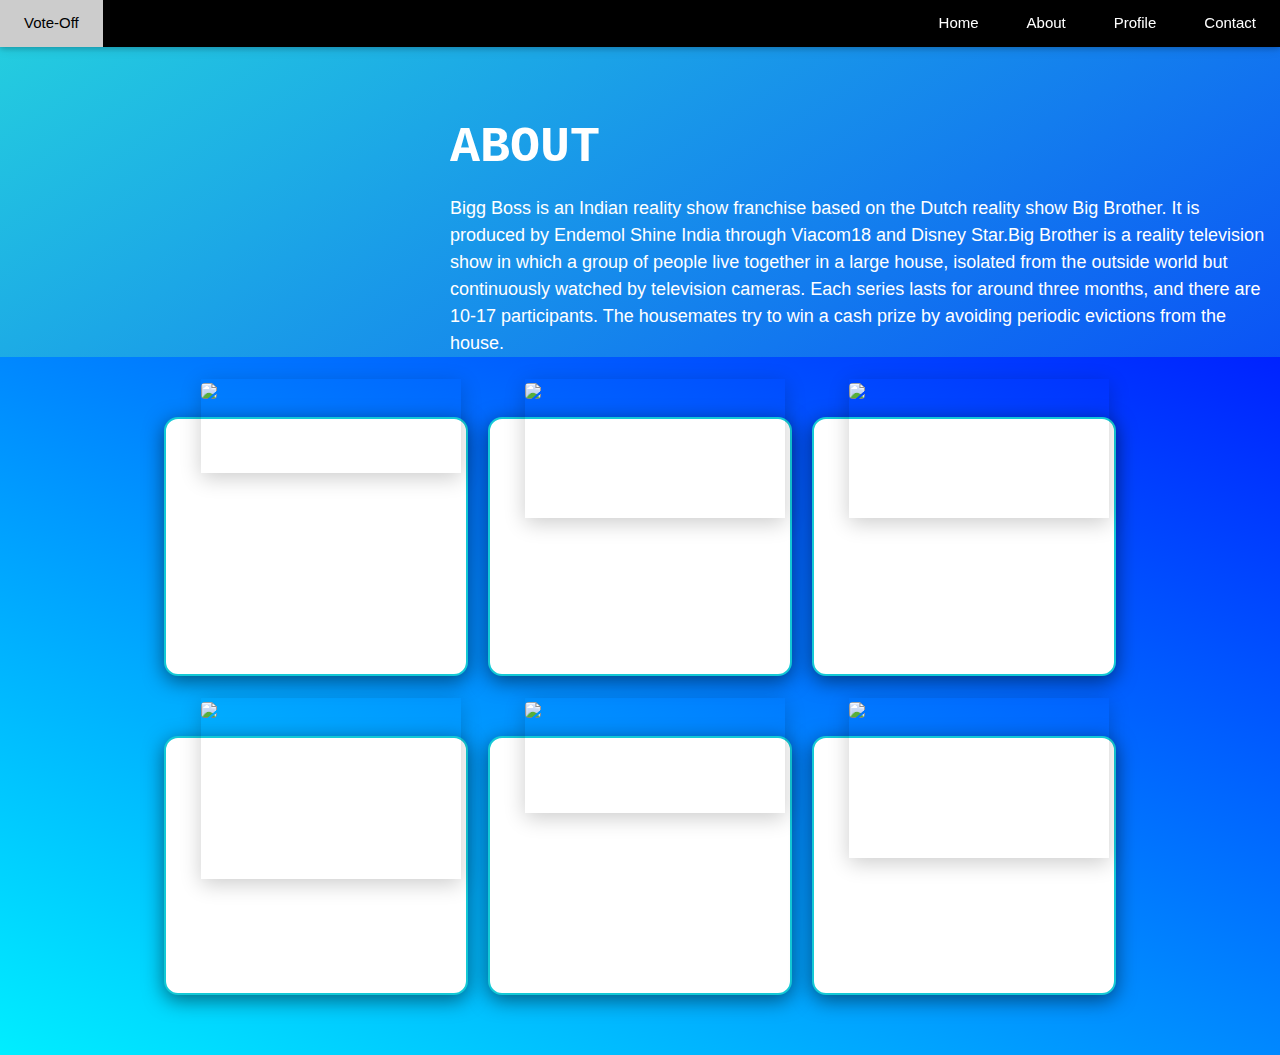
==== BiggBoss.html @ 57089986 "Add files via upload" ====
<!DOCTYPE html>
<html lang="en">

<head>
  <meta charset="UTF-8">
  <meta http-equiv="X-UA-Compatible" content="IE=edge">
  <meta name="viewport" content="width=device-width, initial-scale=1.0">
  <link rel="stylesheet" href="https://www.w3schools.com/w3css/4/w3.css">
  <link rel="stylesheet" href="https://cdnjs.cloudflare.com/ajax/libs/font-awesome/4.7.0/css/font-awesome.min.css">
  <link rel="stylesheet" href="Colors.css">
  <link rel="stylesheet" href="BiggBoss.css">
  <title>Bigg Boss</title>
</head>

<body>
  <div>
    <header class="header" id="top">
      <div class="w3-top">
        <div class="w3-bar w3-black w3-card header">
          <a href="#top" class="w3-bar-item w3-button w3-padding-large ">Vote-Off</a>
          <span class="w3-right">
            <a href="#home" class="w3-bar-item w3-button w3-padding-large w3-hide-small">Home</a>
            <a href="#about" class="w3-bar-item w3-button w3-padding-large w3-hide-small">About</a>
            <a href="#profile" class="w3-bar-item w3-button w3-padding-large w3-hide-small">Profile</a>
            <a href="#contact" class="w3-bar-item w3-button w3-padding-large w3-hide-small">Contact</a>
          </span>
        </div>
      </div>
    </header>
  </div>
  <div class="background">
    <div class="About">
      <h1>ABOUT</h1>
      <p>Bigg Boss is an Indian reality show franchise based on the Dutch reality show Big Brother. It is produced
        by Endemol Shine India through Viacom18 and Disney Star.Big Brother is a reality television show in
        which a group of people live together in a large house, isolated from the outside world but continuously
        watched by television cameras. Each series lasts for around three months, and there are 10-17
        participants. The housemates try to win a cash prize by avoiding periodic evictions from the house. </p>
    </div>
    <div class="flex">
      <div class="container">
        <div class="card">
          <div class="img-box">
            <img
              src="https://encrypted-tbn0.gstatic.com/images?q=tbn:ANd9GcTP8KAjsacisPRwODdhCOnqPoJTTlLxGeVx0dvcm0oXTEIuWvv5" />
          </div>
          <div class="content">
            <h2>Sehnaaz Kaur Gill</h2>
            <p class="text">An Indian actress, model and singer who works in Punjabi and Hindi television and films. She
              began her modelling career with the 2015 music video Shiv Di Kitaab.</p>
            <input class="btn" type="button" value="Vote">
          </div>

        </div>
        <div class="card">
          <div class="img-box">
            <img
              src="https://scontent.fixc1-5.fna.fbcdn.net/v/t1.6435-9/165121278_294507785368492_5939304613588997506_n.jpg?_nc_cat=109&ccb=1-7&_nc_sid=09cbfe&_nc_ohc=y3tTLRgJn3wAX-xAnHL&_nc_ht=scontent.fixc1-5.fna&oh=00_AfAuqtaycbBj9sSvaS_yvBQk-d1uGMpZchCviZZGx9W_wQ&oe=646C42E1" />
          </div>
          <div class="content">
            <h2>Siddarth Shukla</h2>
            <p class="text">An Indian actor, host and model who appeared in Hindi television and films. He was known for
              his roles in Balika Vadhu, Broken But Beautiful 3 and Dil Se Dil Tak.</p>
            <input class="btn" type="button" value="Vote">
          </div>
        </div>
        <div class="card">
          <div class="img-box">
            <img
              src="https://scontent.fbom3-2.fna.fbcdn.net/v/t1.6435-9/120758702_196944638455225_5682649217811473578_n.jpg?_nc_cat=100&ccb=1-7&_nc_sid=09cbfe&_nc_ohc=zMhzI1jjwqcAX8Aps6q&_nc_ht=scontent.fbom3-2.fna&oh=00_AfBn6iUoUYip5XOFSwaUe-YcXpAFSF27dTa0cDyzKvcSnw&oe=646EECE9" />
          </div>
          <div class="content">
            <h2>Mahira Sharma</h2>
            <p class="text">Mahira Sharma is a popular Indian model, film and television actress who has acted in Hindi
              language films and TV serials. She has also appeared in Hindi language reality shows.</p>
            <input class="btn" type="button" value="Vote">
          </div>
        </div>
        <div class="card">
          <div class="img-box">
            <img src="https://images.news18.com/ibnlive/uploads/2022/07/paras-chhabra.jpg" />
          </div>
          <div class="content">
            <h2>Paras Chhabra</h2>
            <p class="text">An Indian model, actor and reality television personality. He is known for winning MTV
              Splitsvilla 5.</p>
            <input class="btn" type="button" value="Vote">
          </div>
        </div>
        <div class="card">
          <div class="img-box">
            <img
              src="https://scontent.fbom3-1.fna.fbcdn.net/v/t39.30808-6/306920119_694261272068080_6539648224327695596_n.jpg?_nc_cat=109&ccb=1-7&_nc_sid=09cbfe&_nc_ohc=jD6Oc8xyNLcAX8-U94p&_nc_ht=scontent.fbom3-1.fna&oh=00_AfDIl94rh0je369KpG7M8orTj9Z7LVDRV0GQpVwJYgMEmA&oe=645466D7" />
          </div>
          <div class="content">
            <h2>Devoleena Bhattacharjee</h2>
            <p class="text">She is a Bharatanatyam dancer and television actress from India who is well known for her
              work in Hindi TV series.</p>
            <input class="btn" type="button" value="Vote">
          </div>
        </div>
        <div class="card">
          <div class="img-box">
            <img
              src="https://scontent.fbom3-1.fna.fbcdn.net/v/t39.30808-6/334261152_5984282668315195_5584666286909956894_n.jpg?_nc_cat=108&ccb=1-7&_nc_sid=09cbfe&_nc_ohc=tqjacL3UouoAX-drMDE&_nc_ht=scontent.fbom3-1.fna&oh=00_AfDvQjFxAfKUx1Rw_S9q3CQDyTayZySi0W-jkk2niWgzjw&oe=645375BB" />
          </div>
          <div class="content">
            <h2>Aism Riaz</h2>
            <p class="text">Asim Riaz is an Indian model, actor, rapper and fitness specialist.He is known for being the
              face of BlackBerry, Numero Uno, and B’lue. </p>
            <input class="btn" type="button" value="Vote">
          </div>
        </div>
      </div>
    </div>
  </div>
</body>

</html>
---- Colors.css ----
html {
    scroll-behavior: smooth;
  }
  .background{
    background-image: linear-gradient(to bottom right, rgb(0, 221, 255), rgb(0, 26, 255));
    background-repeat: no-repeat;
    box-sizing: border-box;
  }
  
  * {
    margin: 0;
    padding: 0;
  }
  .hero-section{
      margin-top: 46px !important;
      
      
  }
  .hero-section-main{
      background-color: rgba(22, 22, 22, 0.7);
      display: flex;
      justify-content: center;    
  }
  .hero-section-into-text{
      padding: 40px ;
      width: 90%;;
      margin-bottom: 30px;
      border:2px solid white !important;
      border-radius:30px !important;    
  }
  .hero-section-into-text h1{
      font-size: 60px !important;
      letter-spacing: 2px;
      font-weight: 800;
      font-family: sans-serif;    
  }
  .hero-section-into-text p{
      width: 40%;
      letter-spacing: 1px;
  }
  .section-text-header{
      margin: 80px 0px!important;
      border-left:6px solid black;
      padding-left:50px !important;   
      text-transform: uppercase;
      font-weight: 600;    
  }
  .product-left-side{
      width:600px;
      height: 700px;
      margin-right: 20px;
  }
  .product-left-side img{
      height: 100%;
      width: 100%;
      object-fit: cover
  }
  .product-right-side{
      width:400px;
      display: grid;
      grid-template-rows: 1fr 1fr;
      grid-row-gap: 10px;    
  }
  .icons{
      font-size: 16px; 
      padding: 3px;
  }
  .product-right-side-1{    
      width:400px;
      height:340px;
  }
  .product-right-side-1 img{
      width: 100%;
      height: 100%;
      object-fit: cover;
      overflow:hidden;
  }
  .product-right-side-2{
      height:337px;
      width:400px;
      margin-top: 8px;
      overflow:hidden ;
  }
  .product-right-side-2 img{
      width: 100%;
      height: 100%;
      object-fit: cover;
      overflow:hidden ;
  }
  .contact{
      padding: 40px 0px;
      width:60%;
      margin: auto;
      display: flex;
      justify-content: space-evenly;
      flex-wrap: wrap;    
  }
  .products{
      width: 90%;
      margin: auto;
      overflow-x: hidden;
  }
  .product-list{
      width:80% !important;
      margin:auto;
      overflow:hidden ;   
  }
  .new-arrived-products{
      display: flex !important;
      flex-wrap: wrap;
      justify-content: center;
      gap:30px;
      grid-row-gap: 60px;
      width:80%;
      margin: auto;
      overflow:hidden ;
      
  }
  .new-product {
      height: 445px;
      color:gray;
      
  }
  .price{
      color:black;
      font-weight: 600;
      margin-top: 8px;
  }
  .new-arrived-image{
      width:300px !important;
      height:300px !important;
      overflow:hidden ;
      
  }
  .new-arrived-image img{
      width:100% !important;
      height: 100% !important;
      object-fit: cover;
  }
  .feedback{
     width:70%;
     margin: auto;
  }
  .name{
      font-weight: 600;
      font-size: 14px;
  }
  .card{
      width:380px;
      padding: 20px;
      border-radius: 10px;
      margin: 15px;
      background-color: white;
      height: 150px;
      box-shadow: 2px 7px 20px -5px rgba(0,0,0,0.57);
      -webkit-box-shadow: 2px 7px 20px -5px rgba(0,0,0,0.57);
      -moz-box-shadow: 2px 7px 20px -5px rgba(0,0,0,0.57);
  }
  .customer-profile{
      width:50px;
      height: 50px;
      margin-right: 10px;
  }
  .customer-feedback-header{
      display:flex;
      align-items: center;
      margin-bottom: 20px;
  }
  .customer-profile img{
      width:100% !important;
      height: 100% !important;
      object-fit: cover;
      border-radius: 50%;
  }
  
  /*medium screens - Laptops*/
  
  @media screen and (max-width: 1024px) {
      /* .hero-section{
        background-image: linear-gradient(to bottom right, rgb(0, 179, 255), rgb(30, 0, 255)) fixed;
        background-repeat: no-repeat;
        box-sizing: border-box; 
      }  */
      .products{
          width: 90% !important;
          
      }
      .feedback{
          width:90%;
          margin: auto;    
      }
      .contact{
          width:90% !important;            
      }
  }
  
  @media screen and (min-width: 1200px) {
      .new-arrived-products{
          width:80% !important;
          
          
      }
      .feedback{
          width:70%;
          margin: auto;    
      }
      .products{
          width: 70%;
          margin: auto;
    
          
      }
      .product-list{
         display: flex;
         justify-content: space-between;
      }
      .hero-section-main{
          display: flex;
          justify-content: center;
          height: 600px;
      }
     .hero-section{
        /* background-image: linear-gradient(to bottom right, rgb(0, 213, 255), rgb(4, 0, 255)) fixed;
        background-repeat: no-repeat;
        box-sizing: border-box; */
      margin: auto;
      height: 600px;
      }
      .contact{
          width:70%;
      }
      .hero-qoute{
          font-size: 17px !important;
          
      }
      
  }
  
  /*Small screens - tablets*/
  @media screen and (min-width:481px) and (max-width: 768px) {
      .feedback{
          width:90%;
          margin: auto    
      }
      .Customer-feedback{
          justify-content: center !important;
      }
      .products{
          width: 90% !important;
          margin: auto !important;
          
      }
      .new-arrived-image{
          width:250px !important;
          height:300px !important;
      }
      .new-arrived-image img{
          width:100%!important;
          height: 100% !important;
          object-fit: cover;
      }
      
      .hero-section{
          margin-top: 50px;
          /* background-image: linear-gradient(to bottom right, red, yellow);
          background-repeat: no-repeat;
          box-sizing: border-box; */
      }
      .hero-section-main{
          background-color: rgba(22, 22, 22, 0.7);
          display: flex;
          justify-content: center;
          height: 400px;
      }
      .hero-section-into-text h1{
          font-size: 25px !important;
          letter-spacing: 2px;
          font-weight: 800;
          font-family: sans-serif;
      }
      .hero-section-into-text p{
          width: 100%;
          letter-spacing: 1px;
          font-size: 11px ;
          margin-top: 30px;
      }
     .products{
         width: 80% !important;
         margin: auto;
         
     }
      .product-left-side{
          width:500px !important;
          height: 540px;
          margin: auto !important;
      }
      .product-left-side img{
          height: 100%;
          width: 100%;
          object-fit: cover;
      }
      .product-right-side{
          width:500px ;
           display: grid;
           grid-template-rows: 1fr 1fr;
           grid-row-gap: 10px;
      }
      .product-right-side-1{
      width:500px !important;
      height:540px !important;
      margin: 30px auto
      }
      .product-right-side-1 img{
          width: 100%;
          height: 100%;
          object-fit: cover;
          overflow:hidden;
      }
      .product-right-side-2{
          height:540px !important;
          width:500px !important;
      }
      .product-right-side-2 img{
          width: 100%;
          height: 100%;
          object-fit: cover;
          overflow:hidden ;
      }
      .contact{
          margin-top: 50px !important;
          width:85% !important;
          justify-content: space-between;
      }
  
      .contact-head{
      font-size:20px;
      }
      .contact h4{
      font-size:15px ;
      }
      .contact p{
      font-size: 10px; 
      }
      .contact h2{
      font-size: 16px;
      }
  
  }
  
  
  /*Extra small screens - phones*/
  @media screen and (max-width: 480px) {
      .hero-section-main{
          background-color: rgba(22, 22, 22, 0.7);
          display: flex;
          justify-content: center;
          height: 400px;
      }
      .hero-section{
          margin-top: 50px;
          /* background-image: linear-gradient(to bottom right, red, yellow);
      background-repeat: no-repeat;
      box-sizing: border-box; */
          overflow-x: hidden;
          overflow-y: scroll;    
      }
      .hero-section-into-text h1{
          font-size: 25px !important;
          letter-spacing: 2px;
          font-weight: 800;
          font-family: sans-serif;
      }
      .hero-section-into-text p{
          width: 100%;
          letter-spacing: 1px;
          font-size: 11px ;
          margin-top: 30px;
      }
      .products{
          width:90%;
          overflow-x: hidden;
          
      }
      .section{
          height: 2000px !important;
      }
      .product-list{
          display: flex !important;
          flex-direction: column;
      }
      .product-left-side{
          width:300px !important; 
          height: 350px !important;
          margin-top: 40px;
          overflow:hidden ;
      }
      .product-left-side img{
          width: 100% !important;
          height: 100% !important;
          object-fit: cover;
      }
      .product-right-side{
          display: flex;
          flex-direction: column;
      }
      .product-right-side-1{
          width:300px !important;
          height:350px !important;
          margin-top: 40px !important;
      }
      .product-right-side-1 img{
          width: 100%;
          height: 100%;
          object-fit: cover;
          overflow:hidden;
      }
      .product-right-side-2{
          height:350px !important;
          width:300px !important;
          margin-top: 40px !important; 
      }
      .product-right-side-2 img{
          width: 100%;
          height: 100%;
          object-fit: cover;
          overflow:hidden ;
      }
      .section-text-header{
          width: 300px !important;
          margin: 40px 0px!important;
          border-left:6px solid white;
          font-size: 20px !important;
          padding-left:30px !important;   
          text-transform: uppercase;
          font-weight: 600;    
      }
  
      .new-product{
          border-bottom:1px solid gray;
          padding-bottom: 50px;
          height: 420px;  
            
      }
      .new-arrived-image{
          width:230px !important;
          height:240px !important;
      }
      .new-arrived-image img{
          width:100% !important;
          height: 100% !important;
          object-fit: cover;
      }
      .feedback{
          width:90%;
          margin: auto;
      }
      .Customer-feedback{
          justify-content: center !important;
      }
      .contact-info{
          width:300px;
          border:1px solid whitesmoke;
          padding: 30px 15px;
          border-radius: 10px;
      }
      .contact{
          width:80%;
                  
      }
      .contact-head{
          font-size:20px;
      }
      .contact h4{
          font-size:15px ;
      }
      .contact p{
          font-size: 10px;
      }
      .contact h2{
          font-size: 16px;
      }
  
  }
---- BiggBoss.css ----
.background{
    background-image: linear-gradient(to bottom right, rgb(37, 210, 222), rgb(0, 34, 255));
    background-size: cover;
    height: 100%;
    position: relative;
}
.menu{
    text-align: right;
    font-size: 20px;
}
h1{
    font-family:'Courier New', Courier, monospace;
    font-weight: bold;
    color: #ffffff;
    font-size: 50px;
    padding-top: 2em;
    padding-left: 9em;
}
p{
    color: #ffffff;
    font-size: 18px;
    padding-right: 2px;
    padding-left: 25em;
}
.card{
    transition: .2s;
    border: 2px solid rgb(20, 201, 214) ;
    width: 270px;
    padding: 10px;
    margin: 10px;
    border-radius: 14px;
    font-family:Arial, Helvetica, sans-serif;
}
.card:hover{
    transform: scale(1);
    /* width: 286px; */
    box-sizing: content-box;
    border: 1px solid white;
    box-shadow: 4px 6px 16px 6px #eee;
}
.text{
    font-size: 14px;
    padding-left: 0px;
    color: black;
    
}
.btn{
    background-color: bisque;
    font-family: Arial, Helvetica, sans-serif;
    cursor: pointer;
}
.desc{
    font-size: 14px;
}
.card-img{
    width: 100%;
    border-radius: 50%;
}
.flex{
    display: flex;
    justify-content: center;
    flex-wrap: wrap;
    box-sizing: content-box;
    background-image: linear-gradient(to bottom left, rgb(0, 34, 255), rgb(0, 238, 255))
}
.card-header{
    display: flex;
    justify-content: space-between;
    align-items: center;
}

body {
    background-color: #2D3A3D;
    position: relative;
    display: flex;
    justify-content: center;
    align-items: center;
    height: 90vh;
 }
 
 .container {
   position: relative;
   width: 1100px;
   display: flex;
   justify-content: center;
   align-items: center;
   flex-wrap: wrap;
   padding: 30px;  
 }
 
 .container .card {
   position:relative;
   background-color: white;
   margin: 30px 10px;
   padding: 20px 15px;
   max-width: 300px;
   height: 215px;
   display: flex;
   flex-direction: column;
   box-shadow: 0 5px 20px rgba(0, 0, 0, 0.5);
   transition: 300ms ease-in-out;
 }
 
 .container .card:hover {
    height: 420px;
    cursor: pointer;
 }
 
 .container .card .img-box {
   position:relative;
   width: 260px;
   height: 260px;
   top: -60px;
   left: 20px;
   box-shadow: 0 5px 20px rgba(0, 0, 0, 0.2);
   z-index: 1;
 }
 
 .container .card .img-box img {
   max-width: 100%;
   border-radius: 4px;
   
 }
 
 .container .card .content {
   position: relative;
   margin-top: -140px;
   padding: 10px 15px;
   text-align: center;
   color: #111;
   visibility: hidden;
   opacity: 0;
   transition: 300ms ease-in-out;
 }
 
 .container .card:hover .content {
   visibility: visible;
   opacity: 1;
   margin-top: -60px;
   transition-delay: 300ms;
 }
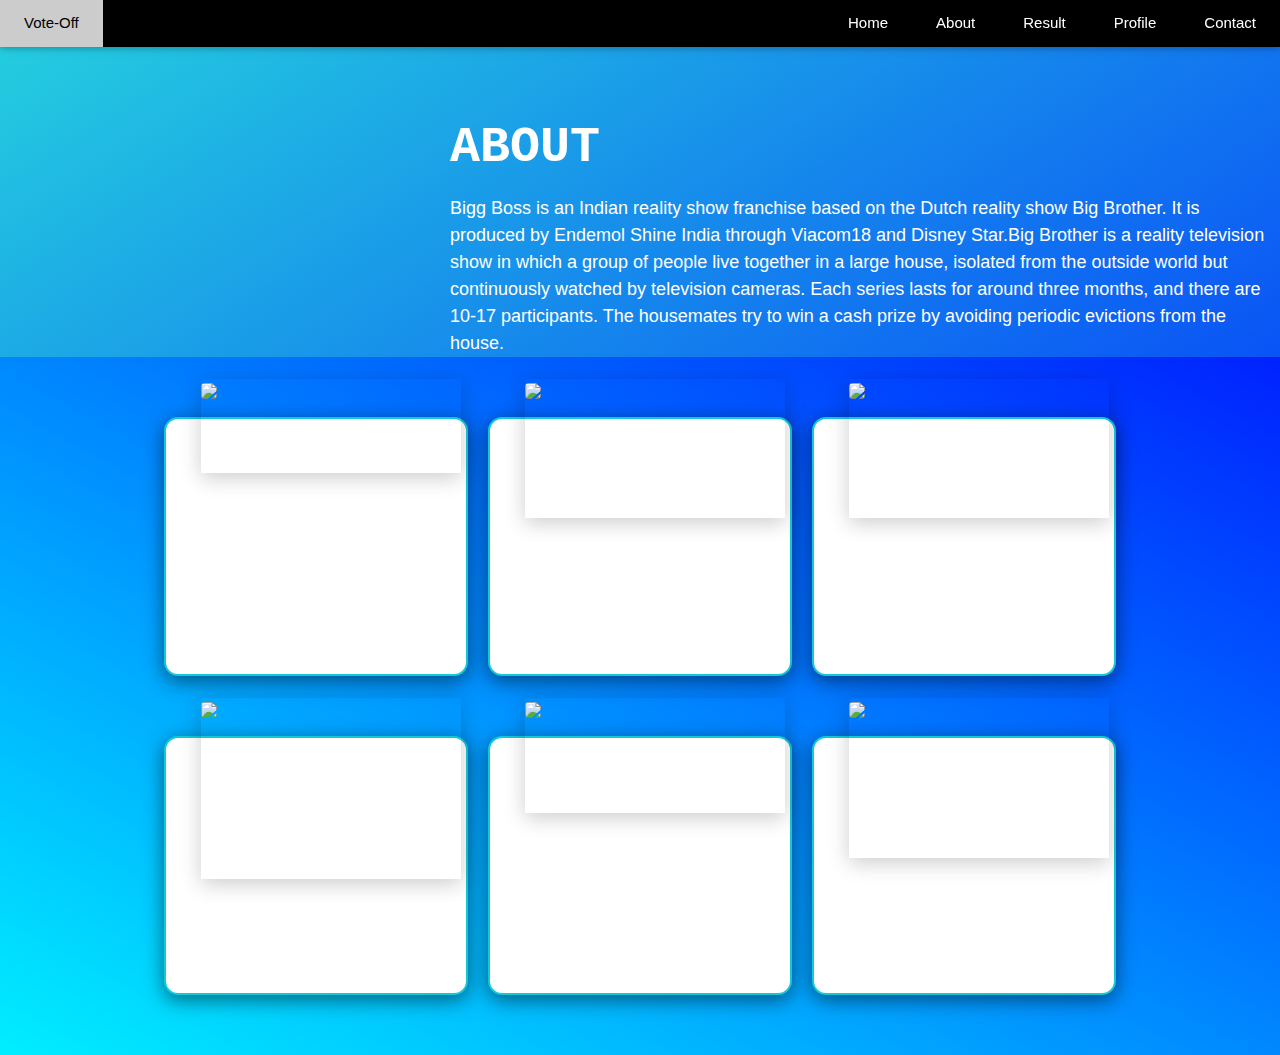
==== commit 2885c4d3: "Add files via upload" ====
--- a/BiggBoss.html
+++ b/BiggBoss.html
@@ -9,6 +9,11 @@
   <link rel="stylesheet" href="https://cdnjs.cloudflare.com/ajax/libs/font-awesome/4.7.0/css/font-awesome.min.css">
   <link rel="stylesheet" href="Colors.css">
   <link rel="stylesheet" href="BiggBoss.css">
+  <script>
+    function myFunction() {
+      alert("Thanks for voting!");
+    }
+  </script>
   <title>Bigg Boss</title>
 </head>
 
@@ -21,6 +26,7 @@
           <span class="w3-right">
             <a href="#home" class="w3-bar-item w3-button w3-padding-large w3-hide-small">Home</a>
             <a href="#about" class="w3-bar-item w3-button w3-padding-large w3-hide-small">About</a>
+            <a href="result.html" class="w3-bar-item w3-button w3-padding-large w3-hide-small">Result</a>
             <a href="#profile" class="w3-bar-item w3-button w3-padding-large w3-hide-small">Profile</a>
             <a href="#contact" class="w3-bar-item w3-button w3-padding-large w3-hide-small">Contact</a>
           </span>
@@ -48,7 +54,8 @@
             <h2>Sehnaaz Kaur Gill</h2>
             <p class="text">An Indian actress, model and singer who works in Punjabi and Hindi television and films. She
               began her modelling career with the 2015 music video Shiv Di Kitaab.</p>
-            <input class="btn" type="button" value="Vote">
+            <!-- <input class="btn" type="button" value="Vote"> -->
+            <button onclick="myFunction()">Vote</button>
           </div>
 
         </div>
@@ -61,7 +68,8 @@
             <h2>Siddarth Shukla</h2>
             <p class="text">An Indian actor, host and model who appeared in Hindi television and films. He was known for
               his roles in Balika Vadhu, Broken But Beautiful 3 and Dil Se Dil Tak.</p>
-            <input class="btn" type="button" value="Vote">
+            <!-- <input class="btn" type="button" value="Vote"> -->
+            <button onclick="myFunction()">Vote</button>
           </div>
         </div>
         <div class="card">
@@ -73,7 +81,8 @@
             <h2>Mahira Sharma</h2>
             <p class="text">Mahira Sharma is a popular Indian model, film and television actress who has acted in Hindi
               language films and TV serials. She has also appeared in Hindi language reality shows.</p>
-            <input class="btn" type="button" value="Vote">
+            <!-- <input class="btn" type="button" value="Vote"> -->
+            <button onclick="myFunction()">Vote</button>
           </div>
         </div>
         <div class="card">
@@ -84,31 +93,34 @@
             <h2>Paras Chhabra</h2>
             <p class="text">An Indian model, actor and reality television personality. He is known for winning MTV
               Splitsvilla 5.</p>
-            <input class="btn" type="button" value="Vote">
+            <!-- <input class="btn" type="button" value="Vote"> -->
+            <button onclick="myFunction()">Vote</button>
           </div>
         </div>
         <div class="card">
           <div class="img-box">
             <img
-              src="https://scontent.fbom3-1.fna.fbcdn.net/v/t39.30808-6/306920119_694261272068080_6539648224327695596_n.jpg?_nc_cat=109&ccb=1-7&_nc_sid=09cbfe&_nc_ohc=jD6Oc8xyNLcAX8-U94p&_nc_ht=scontent.fbom3-1.fna&oh=00_AfDIl94rh0je369KpG7M8orTj9Z7LVDRV0GQpVwJYgMEmA&oe=645466D7" />
+              src="https://scontent.fixc1-5.fna.fbcdn.net/v/t39.30808-6/306920119_694261272068080_6539648224327695596_n.jpg?_nc_cat=109&ccb=1-7&_nc_sid=09cbfe&_nc_ohc=QauuZAxJ6MoAX8vSAkE&_nc_ht=scontent.fixc1-5.fna&oh=00_AfAEKSk8_lK9cDC7TgaTFWNxqIxMJvO1Oe-sU39wIbfckQ&oe=646E1C17" />
           </div>
           <div class="content">
             <h2>Devoleena Bhattacharjee</h2>
             <p class="text">She is a Bharatanatyam dancer and television actress from India who is well known for her
               work in Hindi TV series.</p>
-            <input class="btn" type="button" value="Vote">
+            <!-- <input class="btn" type="button" value="Vote"> -->
+            <button onclick="myFunction()">Vote</button>
           </div>
         </div>
         <div class="card">
           <div class="img-box">
             <img
-              src="https://scontent.fbom3-1.fna.fbcdn.net/v/t39.30808-6/334261152_5984282668315195_5584666286909956894_n.jpg?_nc_cat=108&ccb=1-7&_nc_sid=09cbfe&_nc_ohc=tqjacL3UouoAX-drMDE&_nc_ht=scontent.fbom3-1.fna&oh=00_AfDvQjFxAfKUx1Rw_S9q3CQDyTayZySi0W-jkk2niWgzjw&oe=645375BB" />
+              src="https://scontent.fixc1-4.fna.fbcdn.net/v/t39.30808-6/334261152_5984282668315195_5584666286909956894_n.jpg?_nc_cat=108&ccb=1-7&_nc_sid=09cbfe&_nc_ohc=3qmrnn2b41YAX8SJywQ&_nc_ht=scontent.fixc1-4.fna&oh=00_AfC4SL8GMukhNDj0LJ2gTc1lYTrFktFqJ3reuYu0sjEPAQ&oe=646F253B" />
           </div>
           <div class="content">
             <h2>Aism Riaz</h2>
             <p class="text">Asim Riaz is an Indian model, actor, rapper and fitness specialist.He is known for being the
               face of BlackBerry, Numero Uno, and B’lue. </p>
-            <input class="btn" type="button" value="Vote">
+            <!-- <input class="btn" type="button" value="Vote"> -->
+            <button onclick="myFunction()">Vote</button>
           </div>
         </div>
       </div>
--- a/BiggBoss.css
+++ b/BiggBoss.css
@@ -139,5 +139,3 @@
    margin-top: -60px;
    transition-delay: 300ms;
  }
- 
- 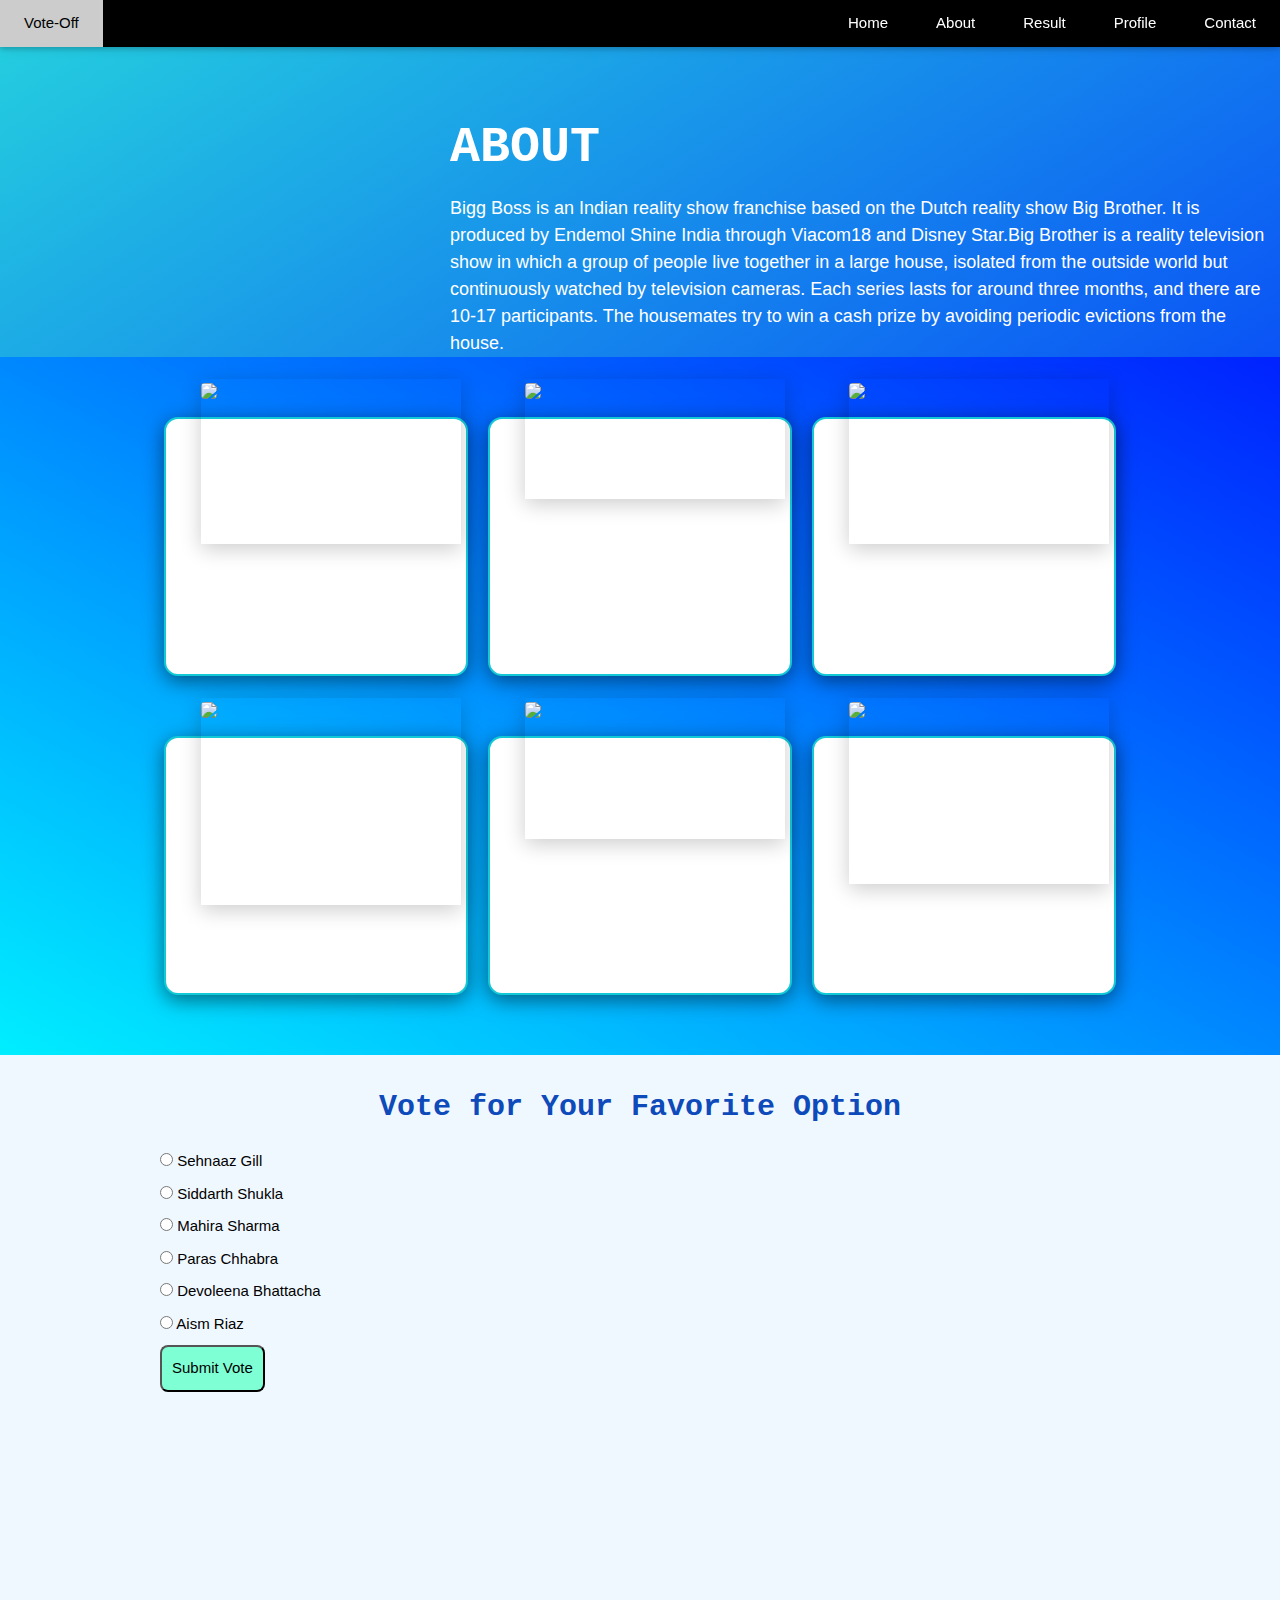
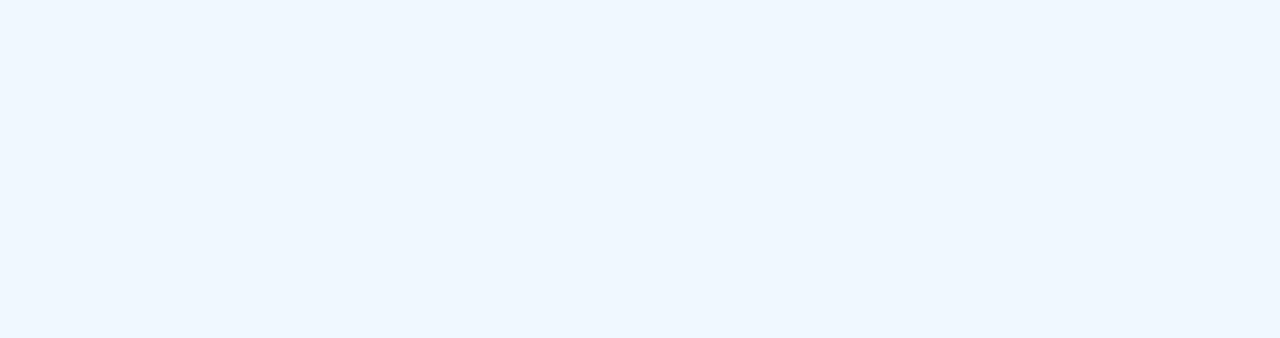
==== commit 894fbc08: "Update BiggBoss.html" ====
--- a/BiggBoss.html
+++ b/BiggBoss.html
@@ -9,12 +9,60 @@
   <link rel="stylesheet" href="https://cdnjs.cloudflare.com/ajax/libs/font-awesome/4.7.0/css/font-awesome.min.css">
   <link rel="stylesheet" href="Colors.css">
   <link rel="stylesheet" href="BiggBoss.css">
-  <script>
+  <!-- <script>
     function myFunction() {
       alert("Thanks for voting!");
-    }
-  </script>
+      handleButtonClick();
+    }
+  </script> -->
   <title>Bigg Boss</title>
+  <style>
+    /* CSS styles */
+    body {
+      font-family: Arial, sans-serif;
+      background-color: aliceblue;
+    }
+
+    .container2 {
+      max-width: 1000px;
+      margin: auto;
+      padding: 20px;
+    }
+
+    h2 {
+      text-align: center;
+      font-family: 'Courier New', Courier, monospace;
+      font-weight: bold;
+      color: #0e4ab9;
+      font-size: 30px;
+    }
+
+    .options {
+      display: flex;
+      flex-direction: column;
+      margin-top: 20px;
+    }
+
+    .option {
+      margin-bottom: 10px;
+    }
+
+    button {
+      padding: 10px;
+      background-color: aquamarine;
+      border-radius: 8px;
+    }
+
+    canvas {
+      margin-top: 20px;
+      margin-left: 40px;
+      max-width: 1000px;
+    }
+
+    #chart {
+      max-width: 1000px;
+    }
+  </style>
 </head>
 
 <body>
@@ -24,7 +72,7 @@
         <div class="w3-bar w3-black w3-card header">
           <a href="#top" class="w3-bar-item w3-button w3-padding-large ">Vote-Off</a>
           <span class="w3-right">
-            <a href="#home" class="w3-bar-item w3-button w3-padding-large w3-hide-small">Home</a>
+            <a href="home.html" class="w3-bar-item w3-button w3-padding-large w3-hide-small">Home</a>
             <a href="#about" class="w3-bar-item w3-button w3-padding-large w3-hide-small">About</a>
             <a href="result.html" class="w3-bar-item w3-button w3-padding-large w3-hide-small">Result</a>
             <a href="#profile" class="w3-bar-item w3-button w3-padding-large w3-hide-small">Profile</a>
@@ -51,11 +99,11 @@
               src="https://encrypted-tbn0.gstatic.com/images?q=tbn:ANd9GcTP8KAjsacisPRwODdhCOnqPoJTTlLxGeVx0dvcm0oXTEIuWvv5" />
           </div>
           <div class="content">
-            <h2>Sehnaaz Kaur Gill</h2>
+            <h2>Sehnaaz Gill</h2>
             <p class="text">An Indian actress, model and singer who works in Punjabi and Hindi television and films. She
               began her modelling career with the 2015 music video Shiv Di Kitaab.</p>
             <!-- <input class="btn" type="button" value="Vote"> -->
-            <button onclick="myFunction()">Vote</button>
+            <!-- <button id="incrementBtn1" onclick="handleButtonClick()" onclick="myFunction()">Vote</button> -->
           </div>
 
         </div>
@@ -69,7 +117,7 @@
             <p class="text">An Indian actor, host and model who appeared in Hindi television and films. He was known for
               his roles in Balika Vadhu, Broken But Beautiful 3 and Dil Se Dil Tak.</p>
             <!-- <input class="btn" type="button" value="Vote"> -->
-            <button onclick="myFunction()">Vote</button>
+            <!-- <button onclick="myFunction()">Vote</button> -->
           </div>
         </div>
         <div class="card">
@@ -82,7 +130,7 @@
             <p class="text">Mahira Sharma is a popular Indian model, film and television actress who has acted in Hindi
               language films and TV serials. She has also appeared in Hindi language reality shows.</p>
             <!-- <input class="btn" type="button" value="Vote"> -->
-            <button onclick="myFunction()">Vote</button>
+            <!-- <button onclick="myFunction()">Vote</button> -->
           </div>
         </div>
         <div class="card">
@@ -94,7 +142,7 @@
             <p class="text">An Indian model, actor and reality television personality. He is known for winning MTV
               Splitsvilla 5.</p>
             <!-- <input class="btn" type="button" value="Vote"> -->
-            <button onclick="myFunction()">Vote</button>
+            <!-- <button onclick="myFunction()">Vote</button> -->
           </div>
         </div>
         <div class="card">
@@ -107,7 +155,7 @@
             <p class="text">She is a Bharatanatyam dancer and television actress from India who is well known for her
               work in Hindi TV series.</p>
             <!-- <input class="btn" type="button" value="Vote"> -->
-            <button onclick="myFunction()">Vote</button>
+            <!-- <button onclick="myFunction()">Vote</button> -->
           </div>
         </div>
         <div class="card">
@@ -120,12 +168,123 @@
             <p class="text">Asim Riaz is an Indian model, actor, rapper and fitness specialist.He is known for being the
               face of BlackBerry, Numero Uno, and B’lue. </p>
             <!-- <input class="btn" type="button" value="Vote"> -->
-            <button onclick="myFunction()">Vote</button>
+            <!-- <button onclick="myFunction()">Vote</button> -->
           </div>
         </div>
       </div>
     </div>
+    <div class="container2">
+      <h2>Vote for Your Favorite Option</h2>
+
+      <div class="options">
+        <div class="option">
+          <label>
+            <input type="radio" name="vote" value="Sehnaaz_Gill"> Sehnaaz Gill
+          </label>
+        </div>
+
+        <div class="option">
+          <label>
+            <input type="radio" name="vote" value="Siddarth_Shukla"> Siddarth Shukla
+          </label>
+        </div>
+
+        <div class="option">
+          <label>
+            <input type="radio" name="vote" value="Mahira_Sharma"> Mahira Sharma
+          </label>
+        </div>
+
+        <div class="option">
+          <label>
+            <input type="radio" name="vote" value="Paras_Chhabra"> Paras Chhabra
+          </label>
+        </div>
+
+        <div class="option">
+          <label>
+            <input type="radio" name="vote" value="Devoleena_Bhattacharjee"> Devoleena Bhattacha
+          </label>
+        </div>
+
+        <div class="option">
+          <label>
+            <input type="radio" name="vote" value="Aism_Riaz"> Aism Riaz
+          </label>
+        </div>
+      </div>
+
+      <button onclick="submitVote()">Submit Vote</button>
+
+      <canvas id="chart" width="1000" height="500"></canvas>
+    </div>
+
+    <script>
+      // JavaScript code
+      var votes = {
+        Sehnaaz_Gill: 0,
+        Siddarth_Shukla: 0,
+        Mahira_Sharma: 0,
+        Paras_Chhabra: 0,
+        Devoleena_Bhattacharjee: 0,
+        Aism_Riaz: 0
+      };
+
+      function submitVote() {
+        var options = document.getElementsByName('vote');
+        var selectedOption;
+
+        // Find the selected option
+        for (var i = 0; i < options.length; i++) {
+          if (options[i].checked) {
+            selectedOption = options[i].value;
+            break;
+          }
+        }
+
+        if (selectedOption) {
+          // Increment the vote count
+          votes[selectedOption]++;
+
+          // Display updated results as a bar graph
+          displayResults();
+        } else {
+          alert('Please select an option before submitting.');
+        }
+      }
+
+      function displayResults() {
+        var chartCanvas = document.getElementById('chart');
+        var ctx = chartCanvas.getContext('2d');
+
+        // Clear the canvas
+        ctx.clearRect(0, 0, chartCanvas.width, chartCanvas.height);
+
+        // Set bar graph properties
+        var barWidth = 100;
+        var barSpacing = 30;
+        var x = 0;
+        var maxVotes = Math.max(...Object.values(votes));
+
+        // Draw bars based on updated vote counts
+        for (var option in votes) {
+          var barHeight = (votes[option] / maxVotes) * (chartCanvas.height - 40);
+          var barX = x * (barWidth + barSpacing);
+          var barY = chartCanvas.height - barHeight;
+
+          ctx.fillStyle = 'skyblue';
+          ctx.fillRect(barX, barY, barWidth, barHeight);
+
+          ctx.fillStyle = 'black';
+          ctx.fillText(votes[option], barX, barY - 20);
+          ctx.fillText(option, barX, chartCanvas.height - 5);
+
+          x++;
+        }
+      }
+    </script>
   </div>
+
 </body>
 
-</html>+</html>
